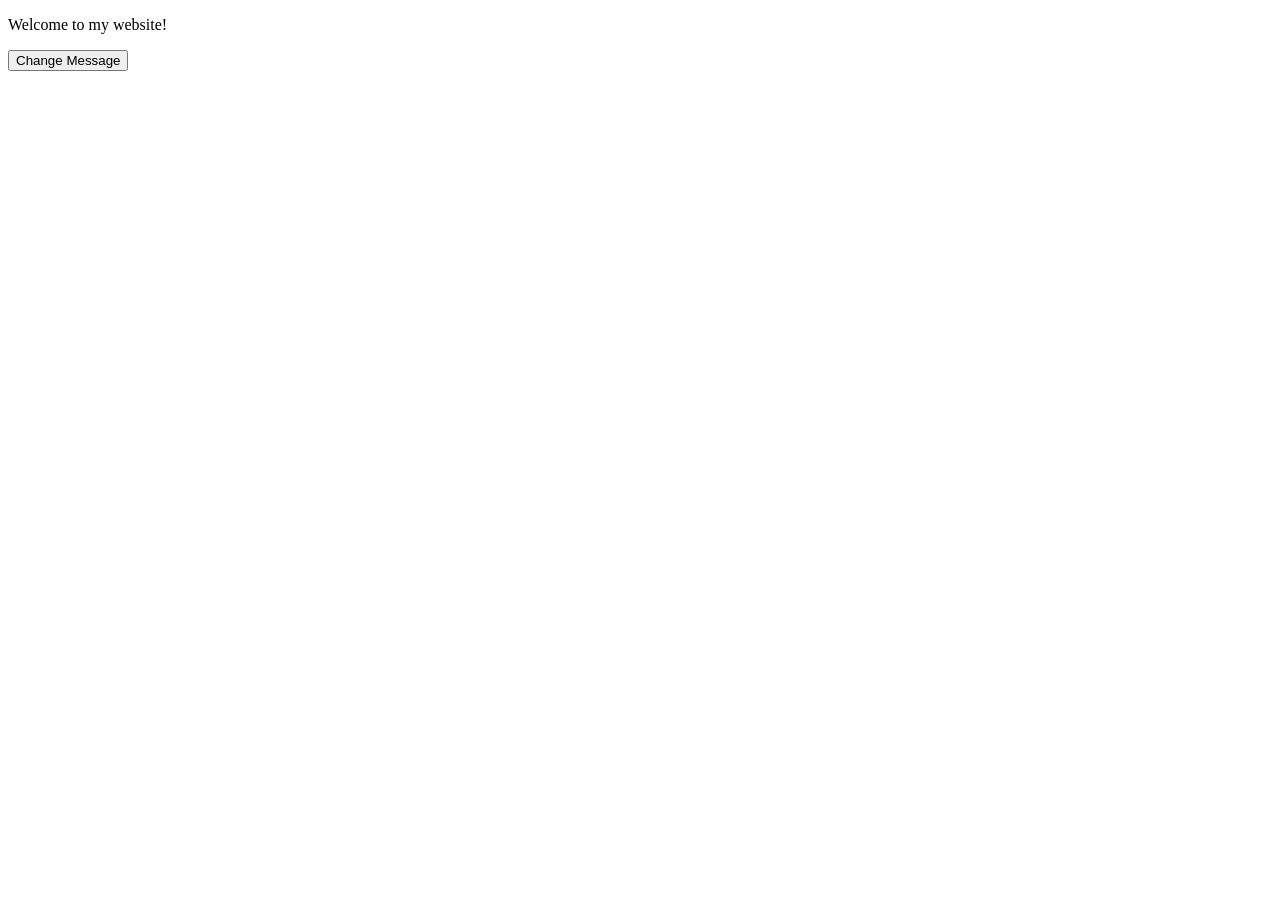
==== Q1/index.html @ 965ebd57 "Rename Q1index.html to Q1/index.html" ====
<!DOCTYPE html>
<html>
<head>
    <title>Text Changer</title>
    <script src="script.js" defer></script>
</head>
<body>

    <div id="myElement">
        <p id="message">Welcome to my website!</p>
    </div>

    <button id="changeBtn" type="button">
        Change Message
    </button>

</body>
</html>
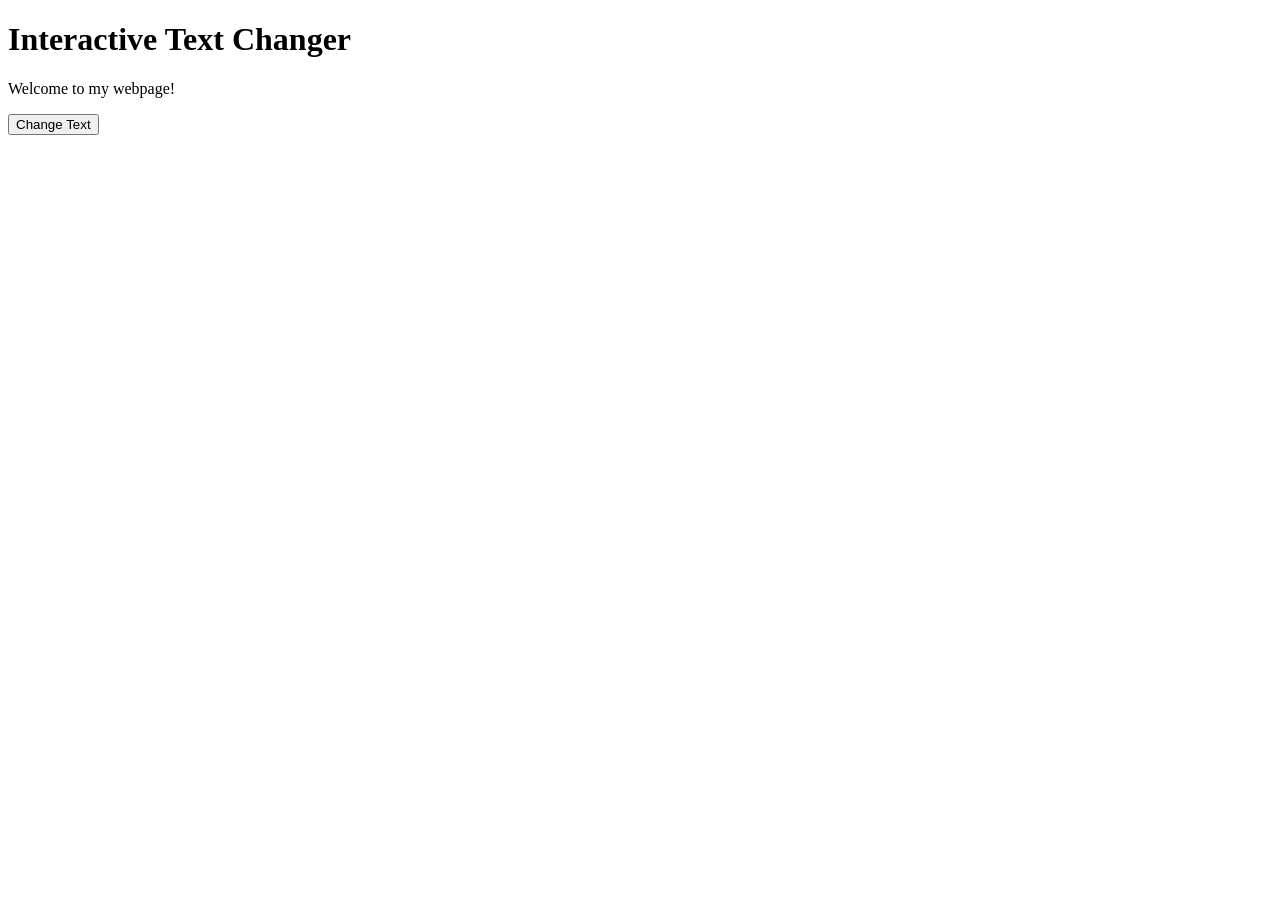
==== commit 08103b8c: "Rename index.html to Q1/index.html" ====
--- a/Q1/index.html
+++ b/Q1/index.html
@@ -1,19 +1,21 @@
-
 <!DOCTYPE html>
-<html>
+<html lang="en">
 <head>
-    <title>Text Changer</title>
-    <script src="script.js" defer></script>
+    <meta charset="UTF-8">
+    <meta name="viewport" content="width=device-width, initial-scale=1.0">
+    <title>Interactive Text Changer</title>
+    <link rel="stylesheet" href="style.css">
 </head>
 <body>
 
-    <div id="myElement">
-        <p id="message">Welcome to my website!</p>
+    <div class="container">
+        <h1>Interactive Text Changer</h1>
+
+        <p id="message">Welcome to my webpage!</p>
+
+        <button id="changeBtn">Change Text</button>
     </div>
 
-    <button id="changeBtn" type="button">
-        Change Message
-    </button>
-
+    <script src="script.js"></script>
 </body>
 </html>
